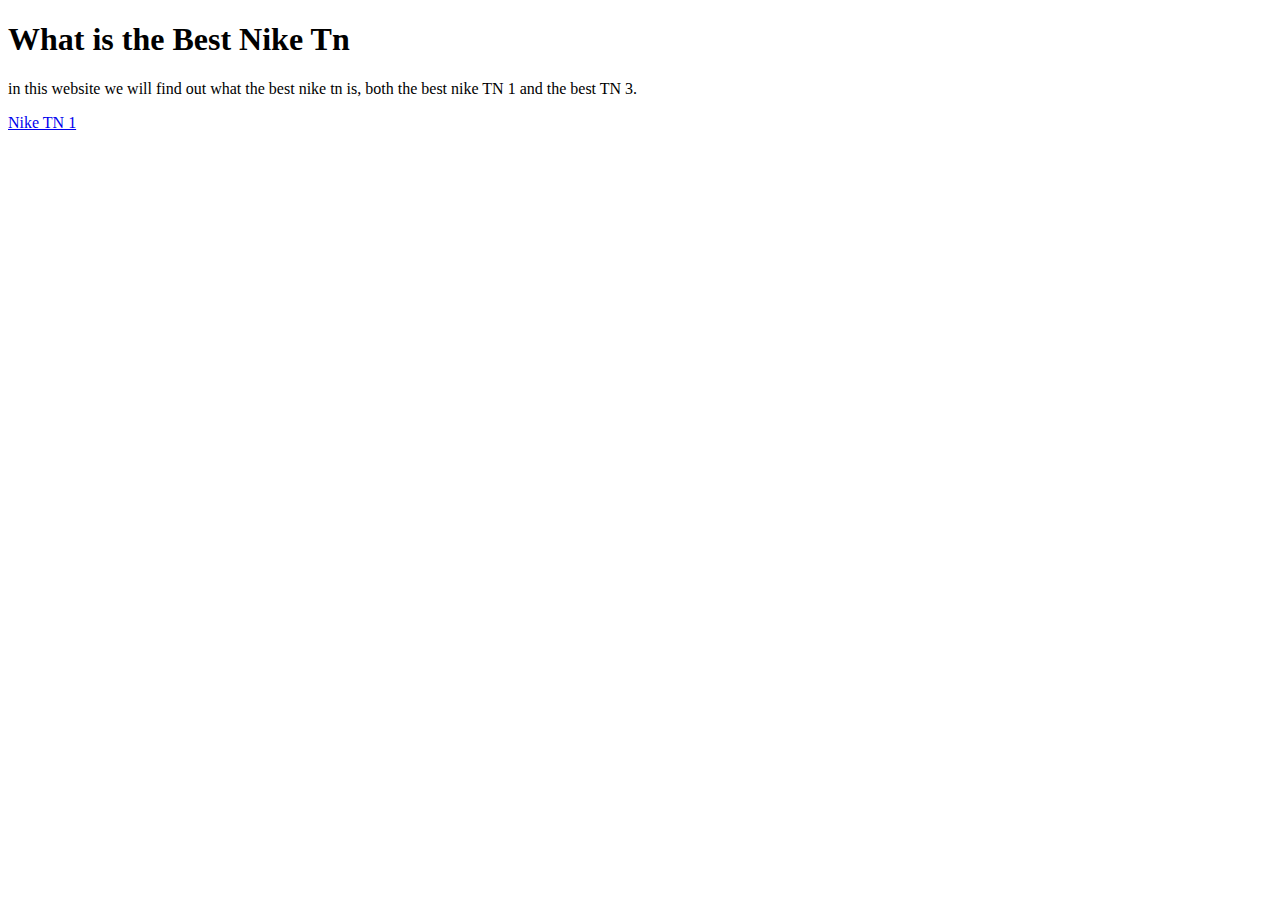
==== index.html @ 624b67ca "Update index.html" ====
<!DOCTYPE html>
<html lang="en">
<head>
    <meta charset="UTF-8">
    <meta name="viewport" content="width=device-width, initial-scale=1.0">
    <title>Document</title>
    <link rel="stylesheet" href="style.css"/>
</head>
<body>
    <h1>What is the Best Nike Tn</h1>
    <p>in this website we will find out what the best nike tn is,
        both the best nike TN 1 and the best TN 3. 
    </p>
    <a href="NikeTN1.html">Nike TN 1</a>
</body>
</html>
---- style.css ----

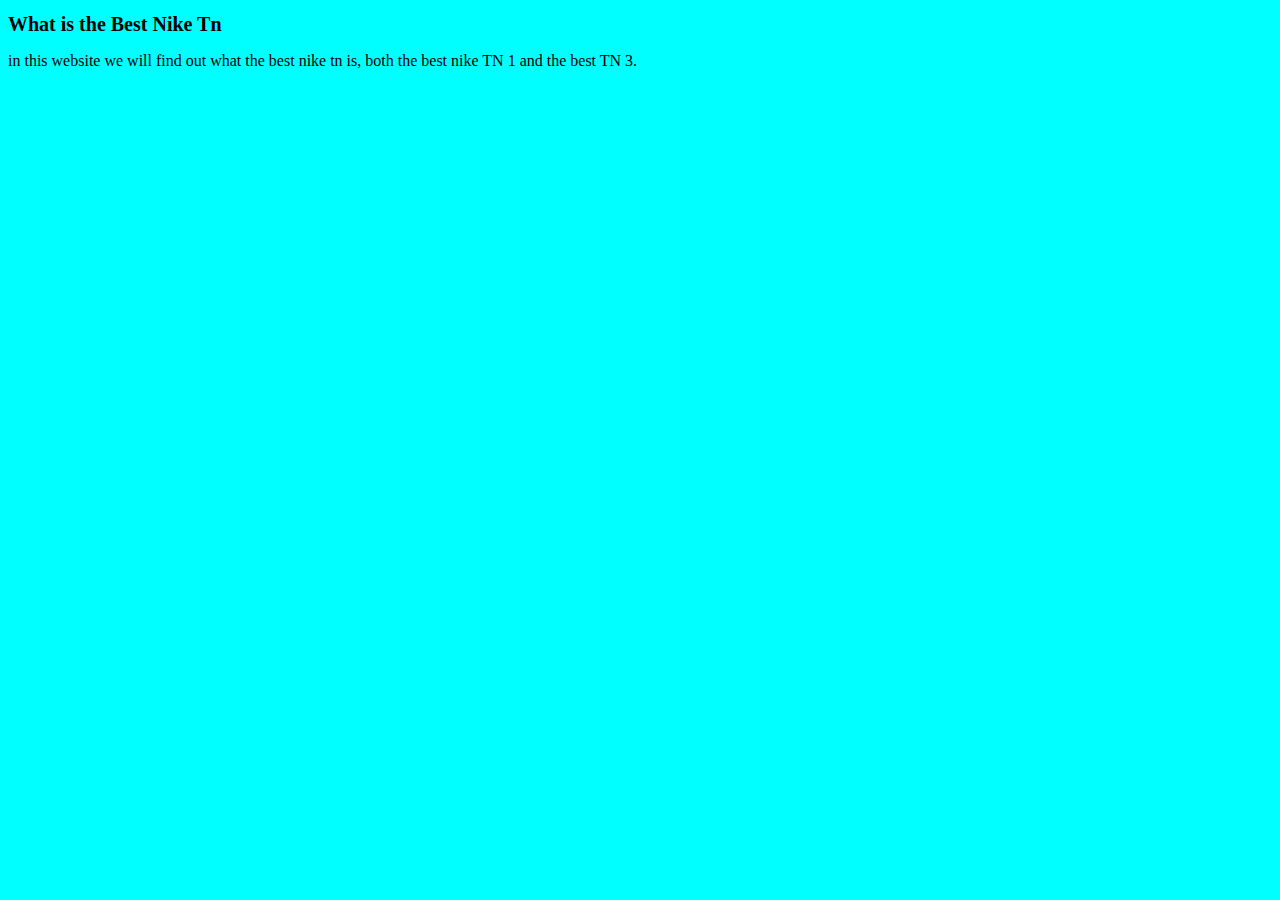
==== commit 619e7dfe: "headingsize" ====
--- a/index.html
+++ b/index.html
@@ -11,6 +11,6 @@
     <p>in this website we will find out what the best nike tn is,
         both the best nike TN 1 and the best TN 3. 
     </p>
-    <a href="NikeTN1.html">Nike TN 1</a>
+
 </body>
 </html>
--- a/style.css
+++ b/style.css
@@ -1 +1,11 @@
+body {
+background-color: cyan;
+}
 
+h1 {
+    font-size: 20px;
+}
+
+p {
+    font: optional;
+}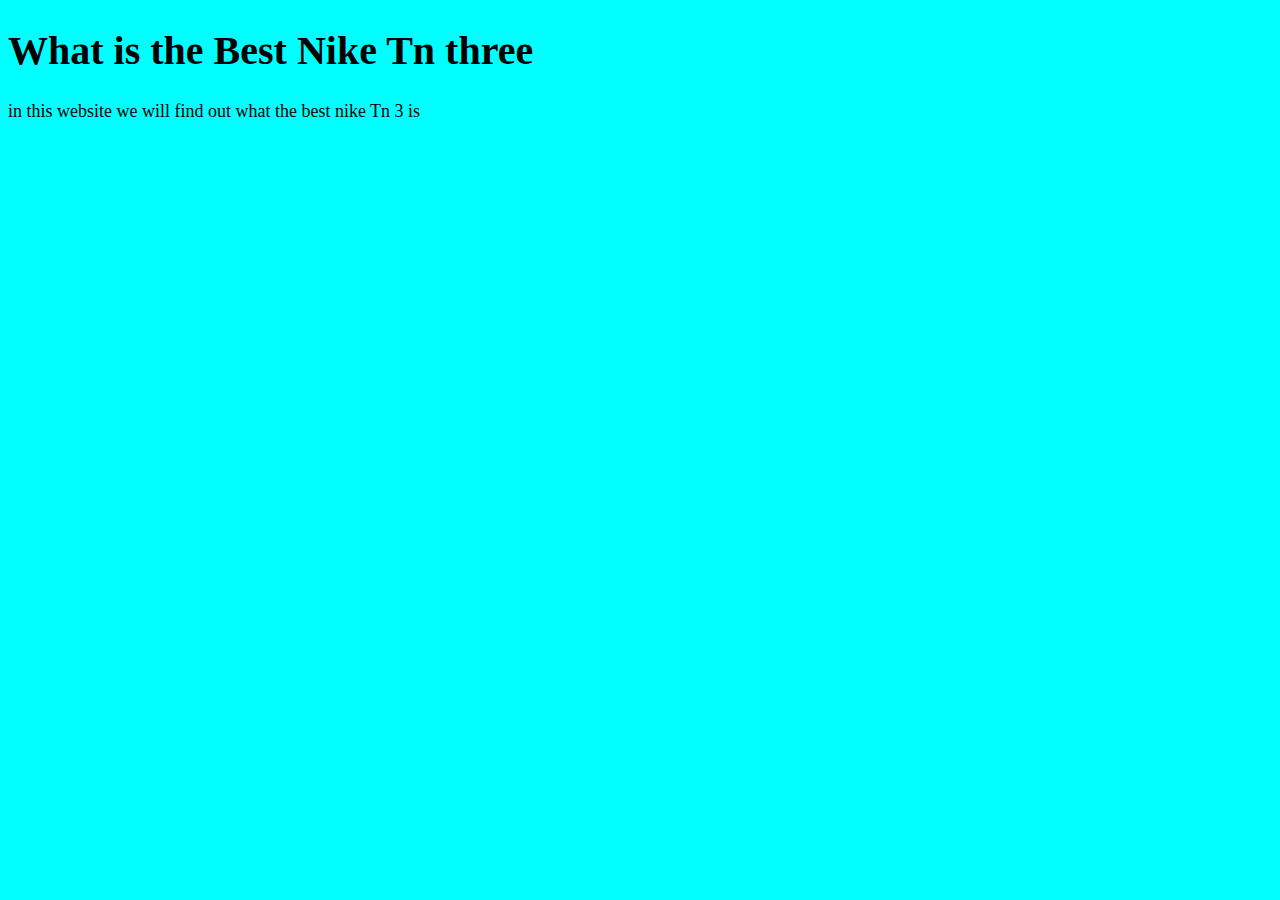
==== commit 71d6ad53: "fontsize" ====
--- a/index.html
+++ b/index.html
@@ -7,9 +7,8 @@
     <link rel="stylesheet" href="style.css"/>
 </head>
 <body>
-    <h1>What is the Best Nike Tn</h1>
-    <p>in this website we will find out what the best nike tn is,
-        both the best nike TN 1 and the best TN 3. 
+    <h1>What is the Best Nike Tn three</h1>
+    <p>in this website we will find out what the best nike Tn 3 is
     </p>
 
 </body>
--- a/style.css
+++ b/style.css
@@ -3,9 +3,9 @@
 }
 
 h1 {
-    font-size: 20px;
+    font-size: 40px;
 }
 
 p {
-    font: optional;
+    font-size: large;
 }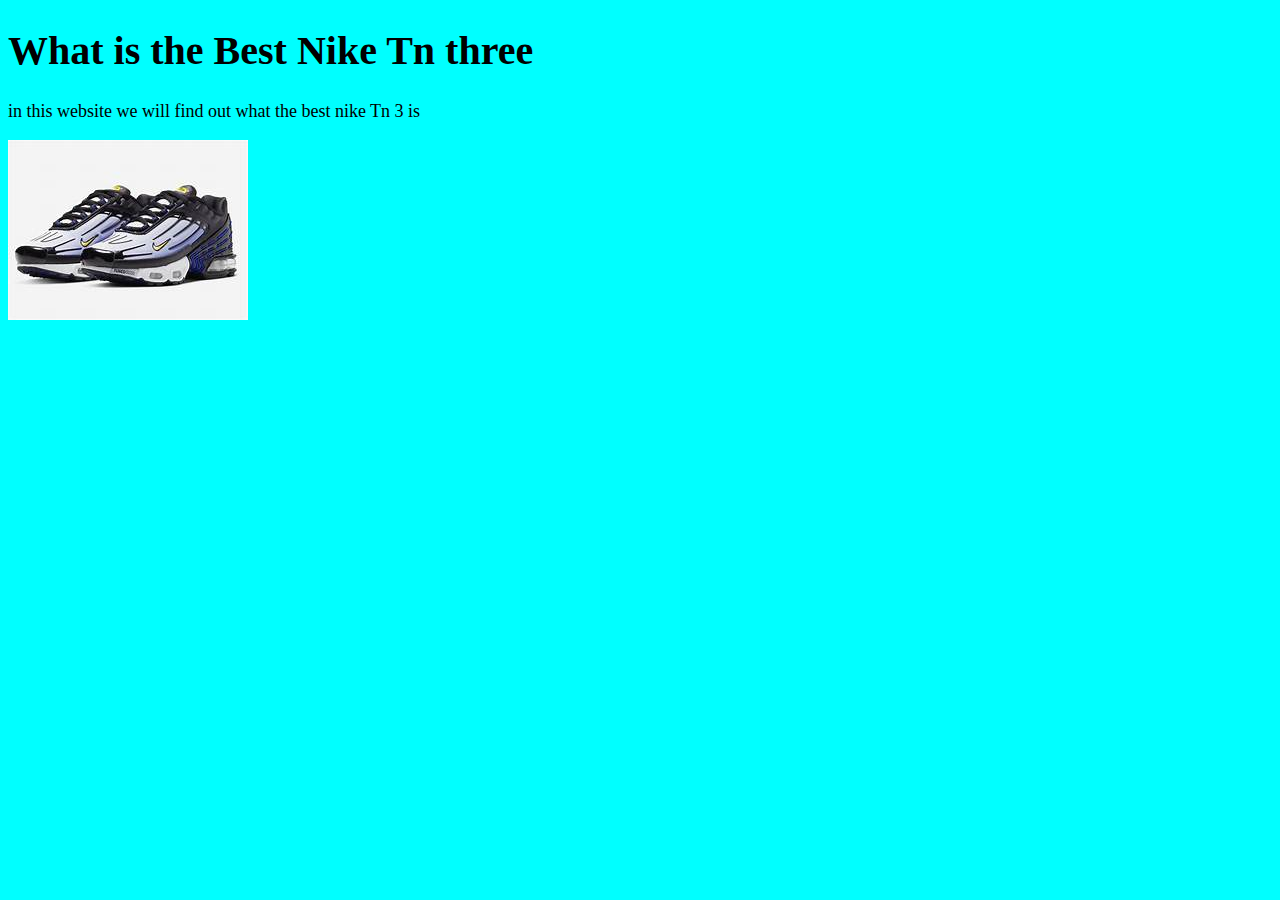
==== commit 245f5d0a: "tnimage" ====
--- a/index.html
+++ b/index.html
@@ -10,6 +10,6 @@
     <h1>What is the Best Nike Tn three</h1>
     <p>in this website we will find out what the best nike Tn 3 is
     </p>
-
+<img src="th.jfif">
 </body>
 </html>
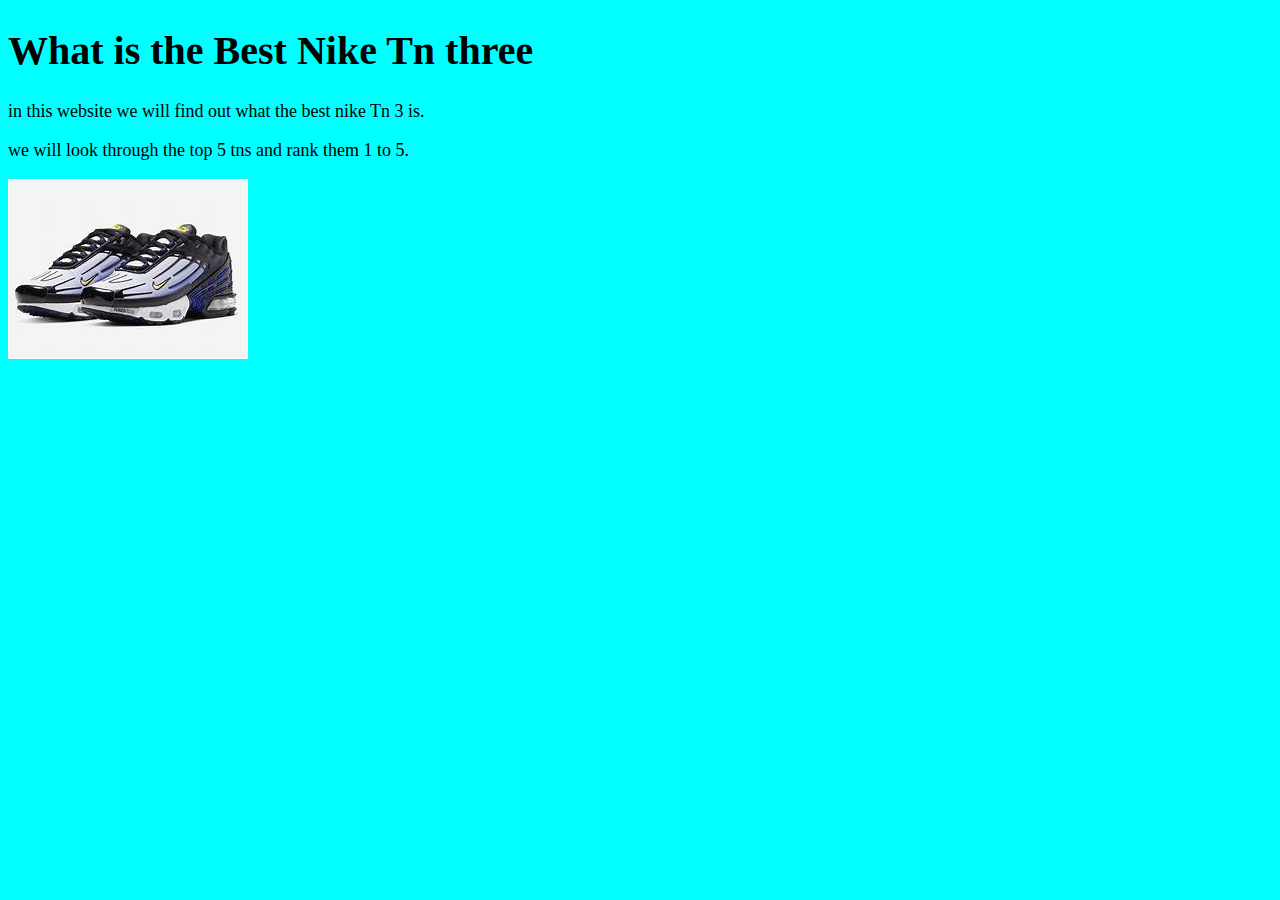
==== commit 2972c368: "Update index.html" ====
--- a/index.html
+++ b/index.html
@@ -8,8 +8,11 @@
 </head>
 <body>
     <h1>What is the Best Nike Tn three</h1>
-    <p>in this website we will find out what the best nike Tn 3 is
+    <p>in this website we will find out what the best nike Tn 3 is.
     </p>
+
+    <p>we will look through the top 5 tns and rank them 1 to 5.</p>
 <img src="th.jfif">
+
 </body>
 </html>
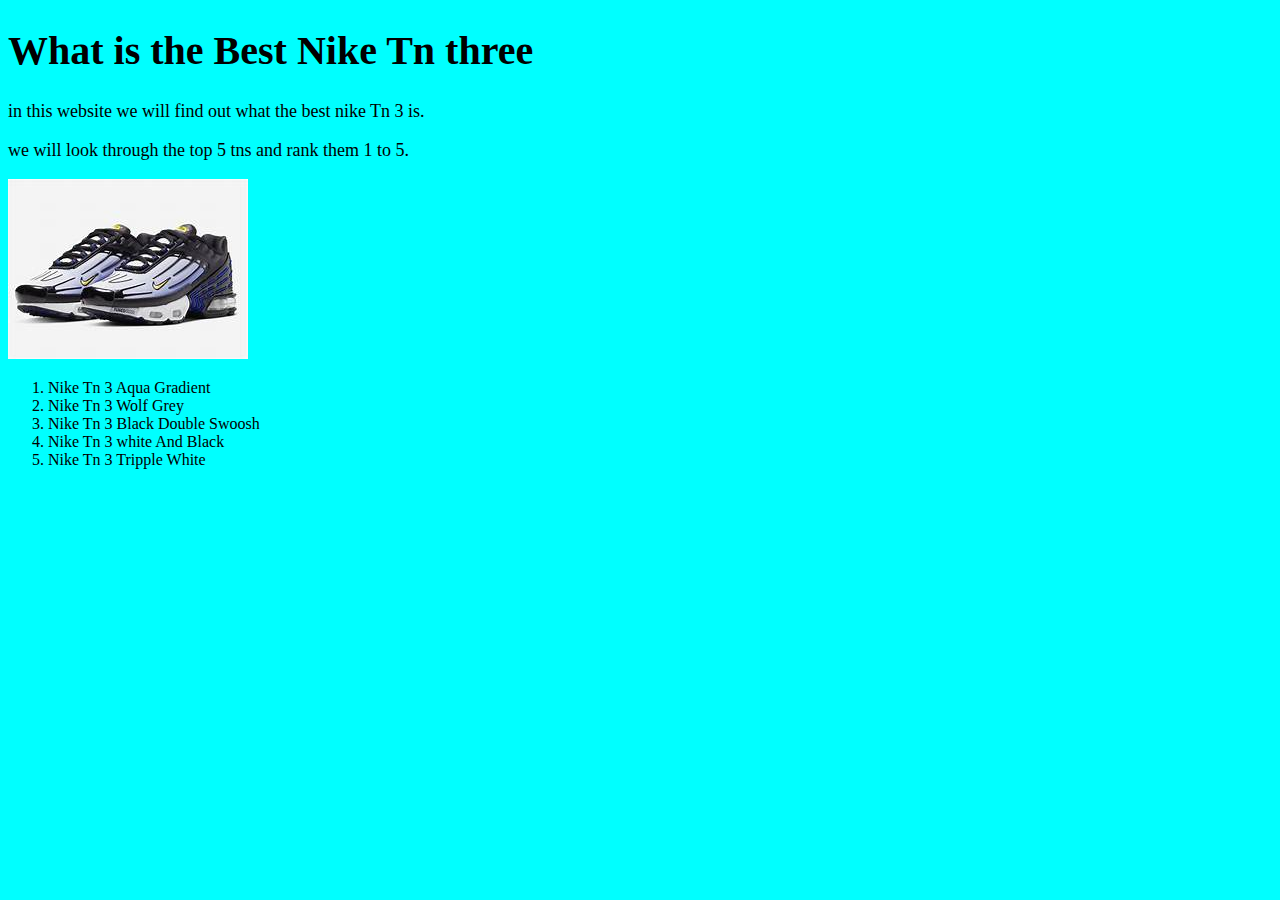
==== commit 36562528: "Update index.html" ====
--- a/index.html
+++ b/index.html
@@ -14,5 +14,12 @@
     <p>we will look through the top 5 tns and rank them 1 to 5.</p>
 <img src="th.jfif">
 
+<ol>
+    <li>Nike Tn 3 Aqua Gradient</li>
+    <li>Nike Tn 3 Wolf Grey</li>
+    <li>Nike Tn 3 Black Double Swoosh</li>
+    <li>Nike Tn 3 white And Black</li>
+    <li>Nike Tn 3 Tripple White</li>
+</ol>
 </body>
 </html>
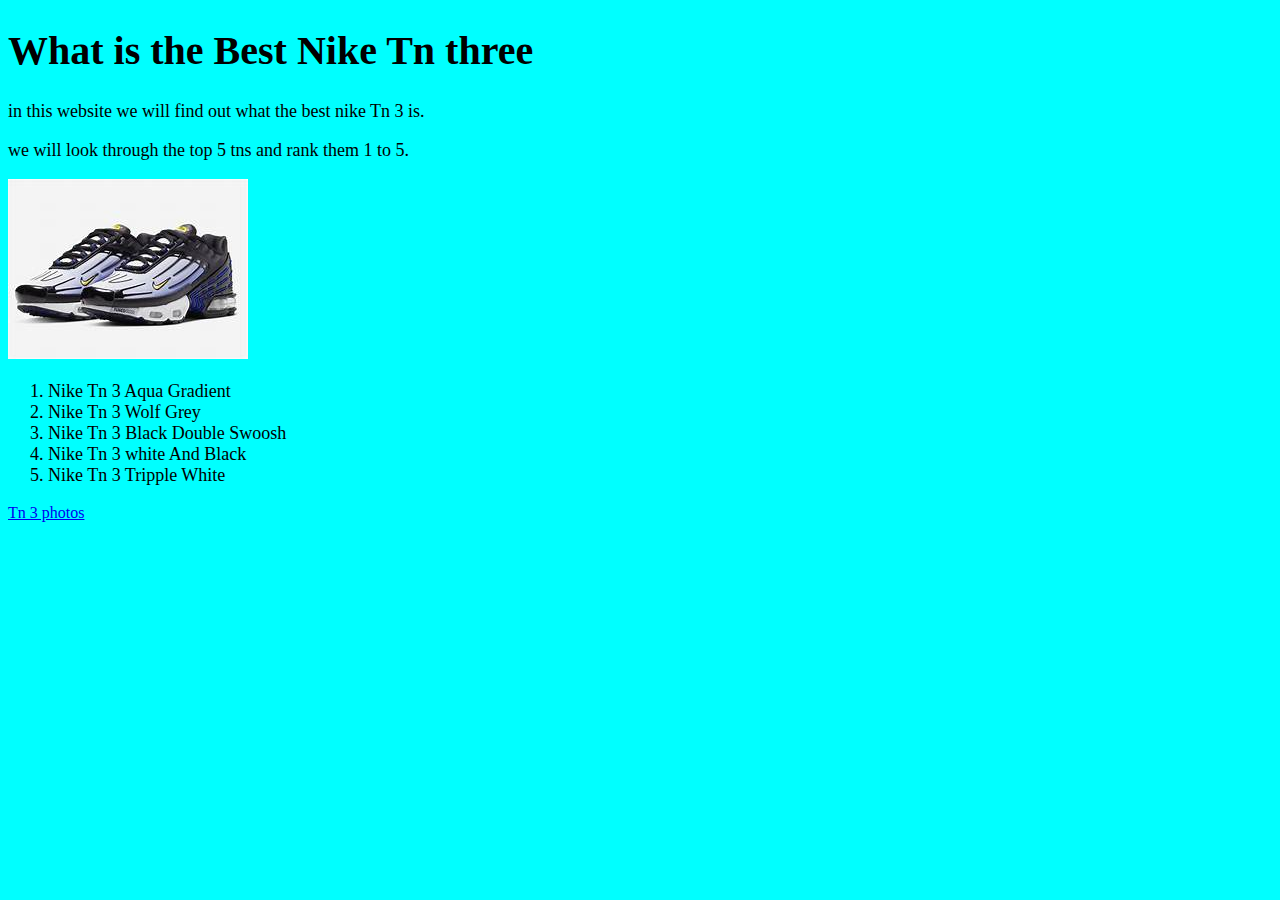
==== commit 2d326e4a: "page_links" ====
--- a/index.html
+++ b/index.html
@@ -21,5 +21,6 @@
     <li>Nike Tn 3 white And Black</li>
     <li>Nike Tn 3 Tripple White</li>
 </ol>
+<a href="TN_PICS.html">Tn 3 photos</a>
 </body>
 </html>
--- a/style.css
+++ b/style.css
@@ -8,4 +8,8 @@
 
 p {
     font-size: large;
+}
+
+ol {
+    font-size: large;
 }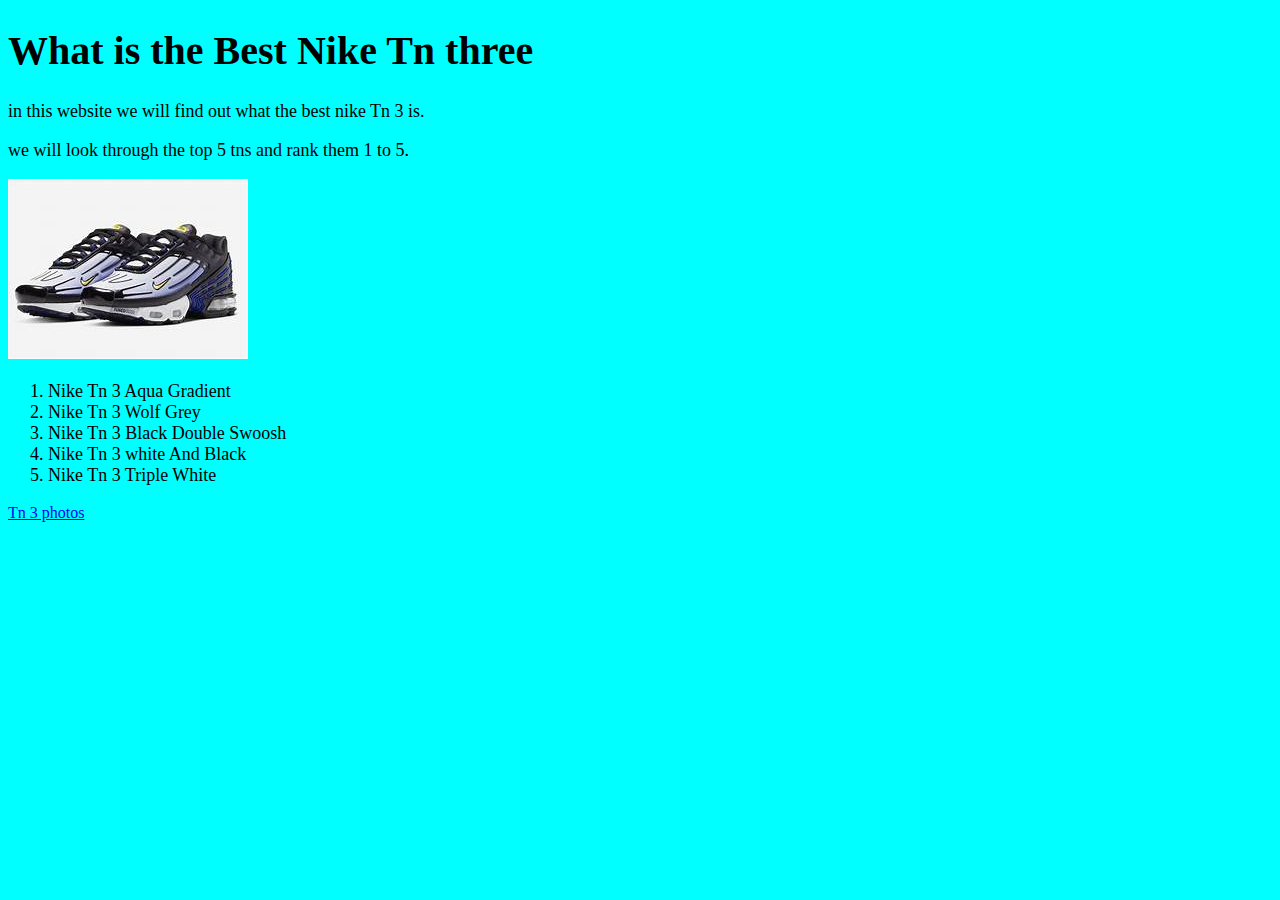
==== commit 6368b134: "secondpage" ====
--- a/index.html
+++ b/index.html
@@ -19,7 +19,7 @@
     <li>Nike Tn 3 Wolf Grey</li>
     <li>Nike Tn 3 Black Double Swoosh</li>
     <li>Nike Tn 3 white And Black</li>
-    <li>Nike Tn 3 Tripple White</li>
+    <li>Nike Tn 3 Triple White</li>
 </ol>
 <a href="TN_PICS.html">Tn 3 photos</a>
 </body>
